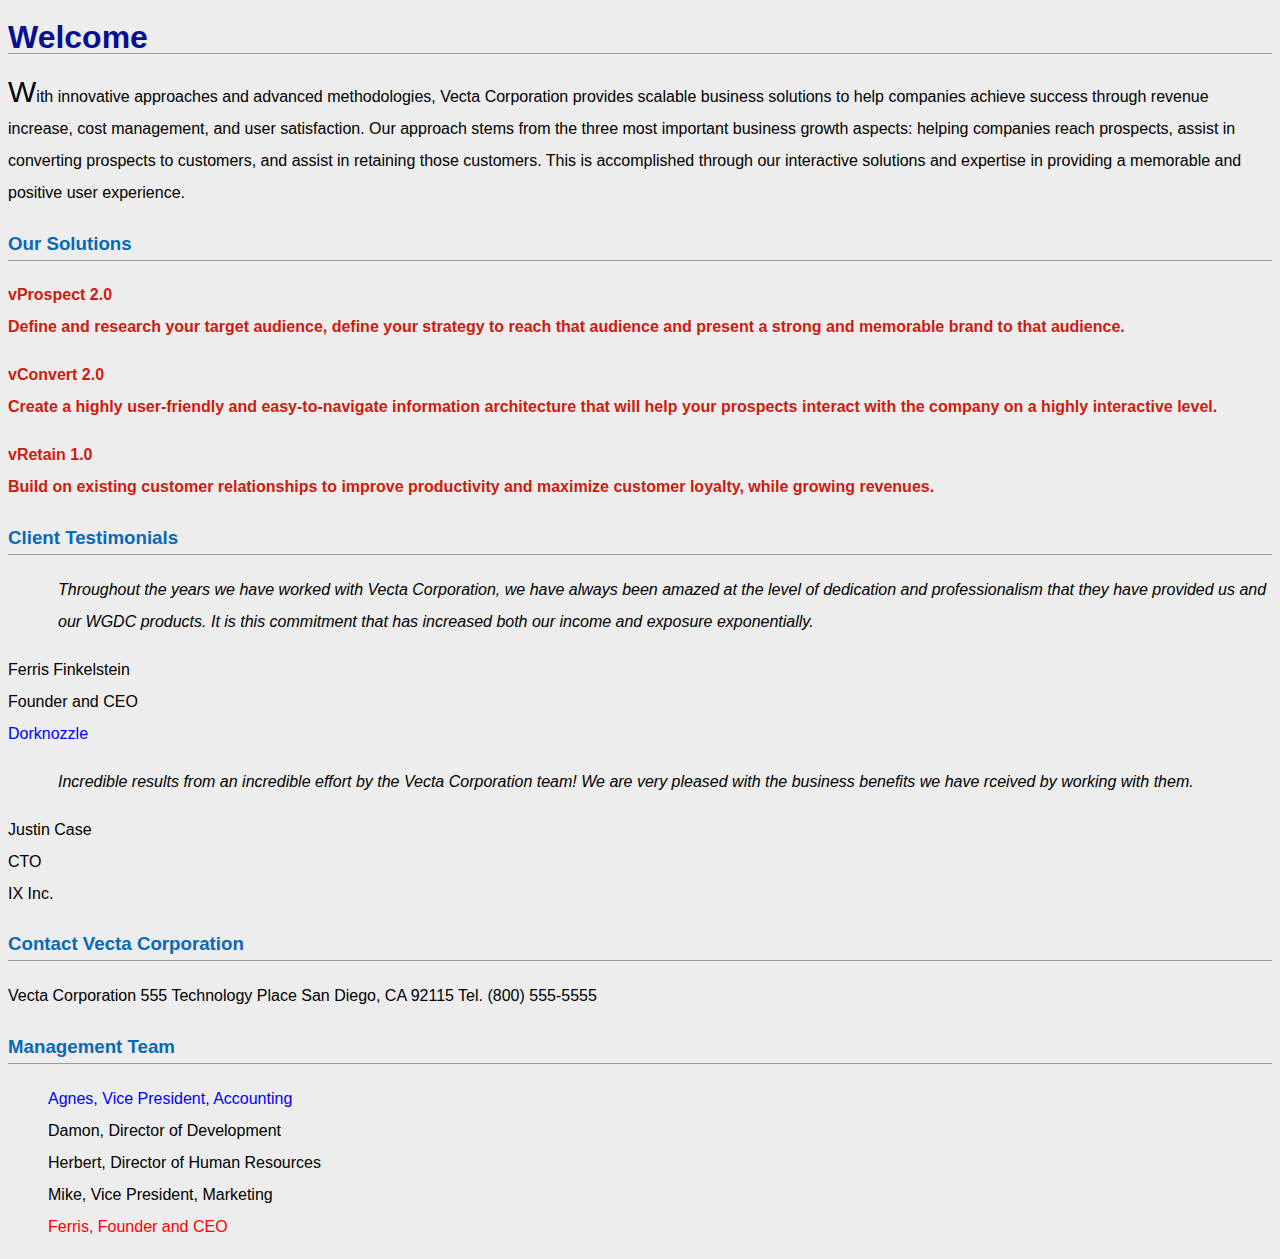
==== part1/index.html @ f7bdce9e "initial commit" ====
<!DOCTYPE html>
<html lang="en">

<head>
    <meta charset="UTF-8">
    <meta http-equiv="X-UA-Compatible" content="IE=edge">
    <meta name="viewport" content="width=device-width, initial-scale=1.0">
    <title>Welcome to Vecta Corp. – 24/7 365 turnkey vSolutions for your agile ebusiness</title>
    <link href="styles/main.css" rel="stylesheet">
</head>

<body>
    <h1> Welcome </h1>

    <p>With innovative approaches and advanced methodologies, Vecta Corporation provides scalable business solutions to
        help companies achieve success through revenue increase, cost management, and user satisfaction. Our approach
        stems from the three most important business growth aspects: helping companies reach prospects, assist in
        converting prospects to customers, and assist in retaining those customers. This is accomplished through our
        interactive solutions and expertise in providing a memorable and positive user experience.</p>

    <h3>Our Solutions</h3>

    <p class="solution">vProspect 2.0<br>
        Define and research your target audience, define your strategy to reach that audience and present a strong and
        memorable brand to that audience.</p>

    <p class="solution">vConvert 2.0 <br>
        Create a highly user-friendly and easy-to-navigate information architecture that will help your prospects
        interact with the company on a highly interactive level.</p>

    <p class="solution">vRetain 1.0<br>
        Build on existing customer relationships to improve productivity and maximize customer loyalty, while growing
        revenues.</p>

    <h3>Client Testimonials</h3>

    <p id="testimonial1">Throughout the years we have worked with Vecta Corporation, we have always been amazed at the
        level of
        dedication and professionalism that they have provided us and our WGDC products. It is this commitment that has
        increased both our income and exposure exponentially.</p>

    <p>Ferris Finkelstein<br>
        Founder and CEO<br>
        <a href="http://www.dorknozzle.com">Dorknozzle</a>
    </p>

    <p id="testimonial2">Incredible results from an incredible effort by the Vecta Corporation team! We are very pleased
        with the
        business benefits we have rceived by working with them.</p>

    <p>Justin Case<br>
        CTO<br>
        IX Inc.</p>

    <h3>Contact Vecta Corporation</h3>

    <p>Vecta Corporation
        555 Technology Place
        San Diego, CA 92115
        Tel. (800) 555-5555</p>

    <h3>Management Team</h3>
    <ul>
        <li>Agnes, Vice President, Accounting</li>
        <li>Damon, Director of Development</li>
        <li>Herbert, Director of Human Resources</li>
        <li>Mike, Vice President, Marketing</li>
        <li>Ferris, Founder and CEO</li>
    </ul>
    </p>
</body>

</html>
---- part1/styles/main.css ----
body {
    font-family: Arial, Helvetica, sans-serif;
    font-size: 1em;
    line-height: 2em;
    background-color: #EDEDED;
}

h1 {
    color: #07108f ;
    border-bottom: 1px solid;
    border-color: #929CA4;
}

h3 {
    color: #0869b8 ;
    border-bottom: 1px solid;
    border-color: #929CA4;
}

body p:first-of-type::first-letter {
    font-size: 30px;
}

.solution {
    color: #CC1C0D;
    font-weight: bold;
}

#testimonial1, #testimonial2 {
    font-style: italic;
    margin-left: 50px;
}

a[href^="http"]:link {
    color: blue;
    text-decoration: none;
}

a[href^="http"]:hover {
    color: blue;
    text-decoration: underline;
}

a[href^="http"]:visited {
    color: rgb(129, 12, 129);
    text-decoration: underline;
}

a[href^="http"]:active {
    color: rgb(5, 145, 91);
    text-decoration: none;
}

ul {
    list-style: none;
}

li:nth-child(1) {
    color: blue;
}

li:last-child {
    color: red;
}
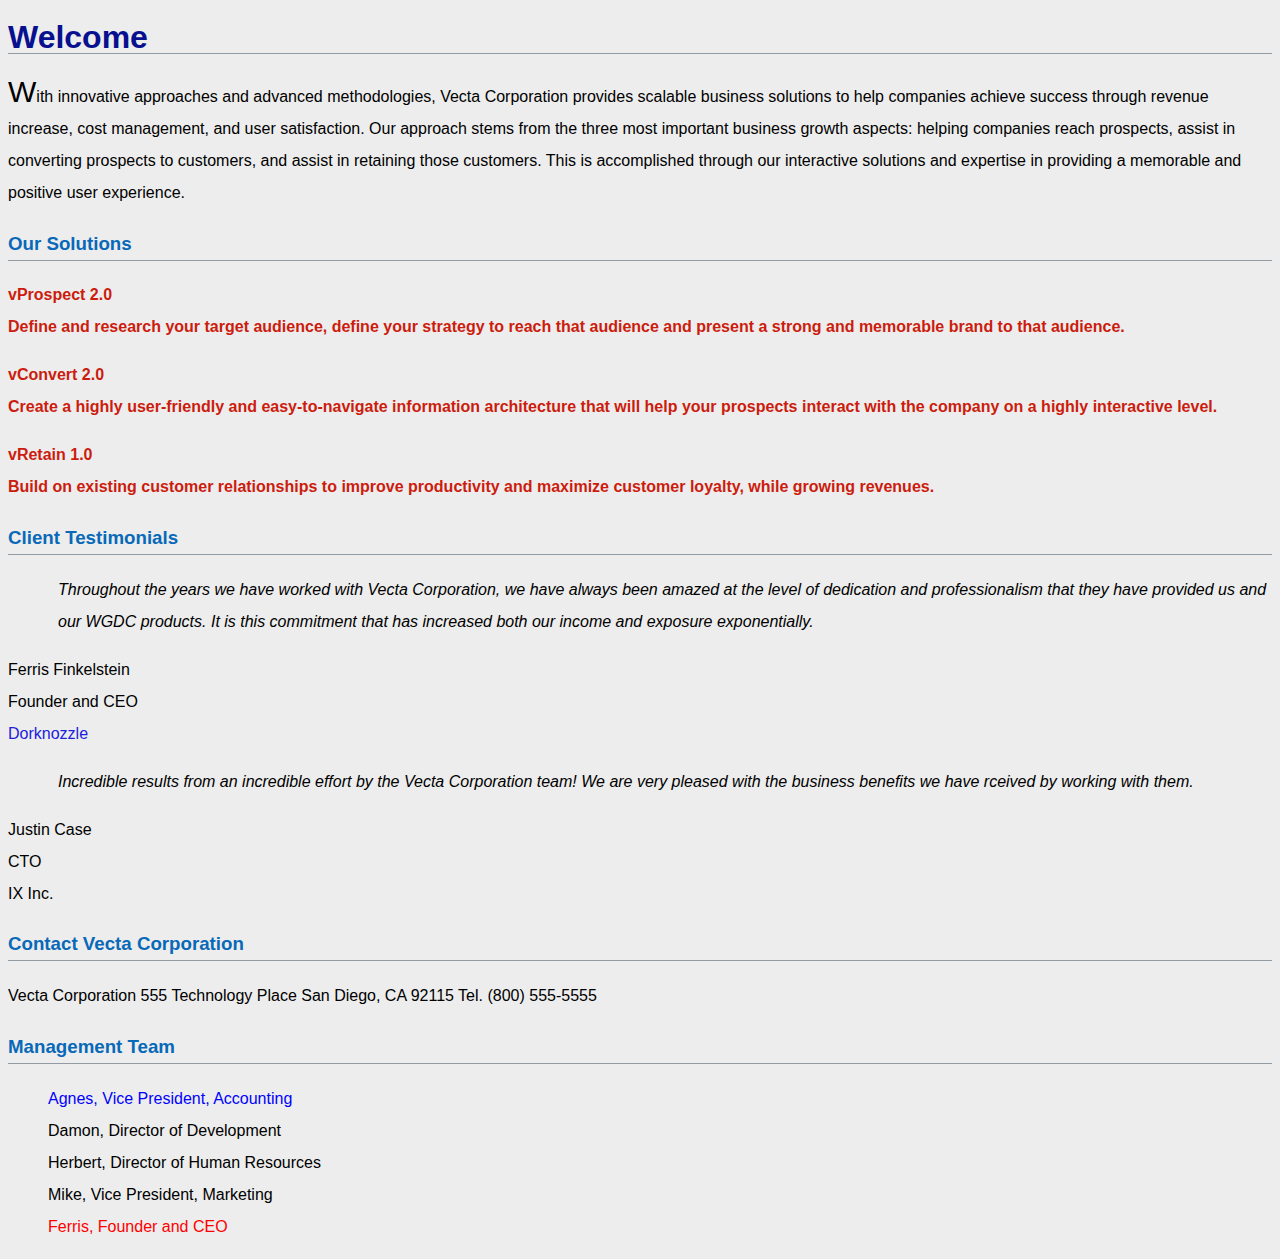
==== commit 137f9f60: "final commit" ====
--- a/part1/index.html
+++ b/part1/index.html
@@ -1,11 +1,8 @@
 <!DOCTYPE html>
 <html lang="en">
-
 <head>
     <meta charset="UTF-8">
-    <meta http-equiv="X-UA-Compatible" content="IE=edge">
-    <meta name="viewport" content="width=device-width, initial-scale=1.0">
-    <title>Welcome to Vecta Corp. – 24/7 365 turnkey vSolutions for your agile ebusiness</title>
+    <title>Welcome to Vecta Corp.</title>
     <link href="styles/main.css" rel="stylesheet">
 </head>
 
--- a/part1/styles/main.css
+++ b/part1/styles/main.css
@@ -32,7 +32,7 @@
 }
 
 a[href^="http"]:link {
-    color: blue;
+    color: rgb(32, 32, 221);
     text-decoration: none;
 }
 
